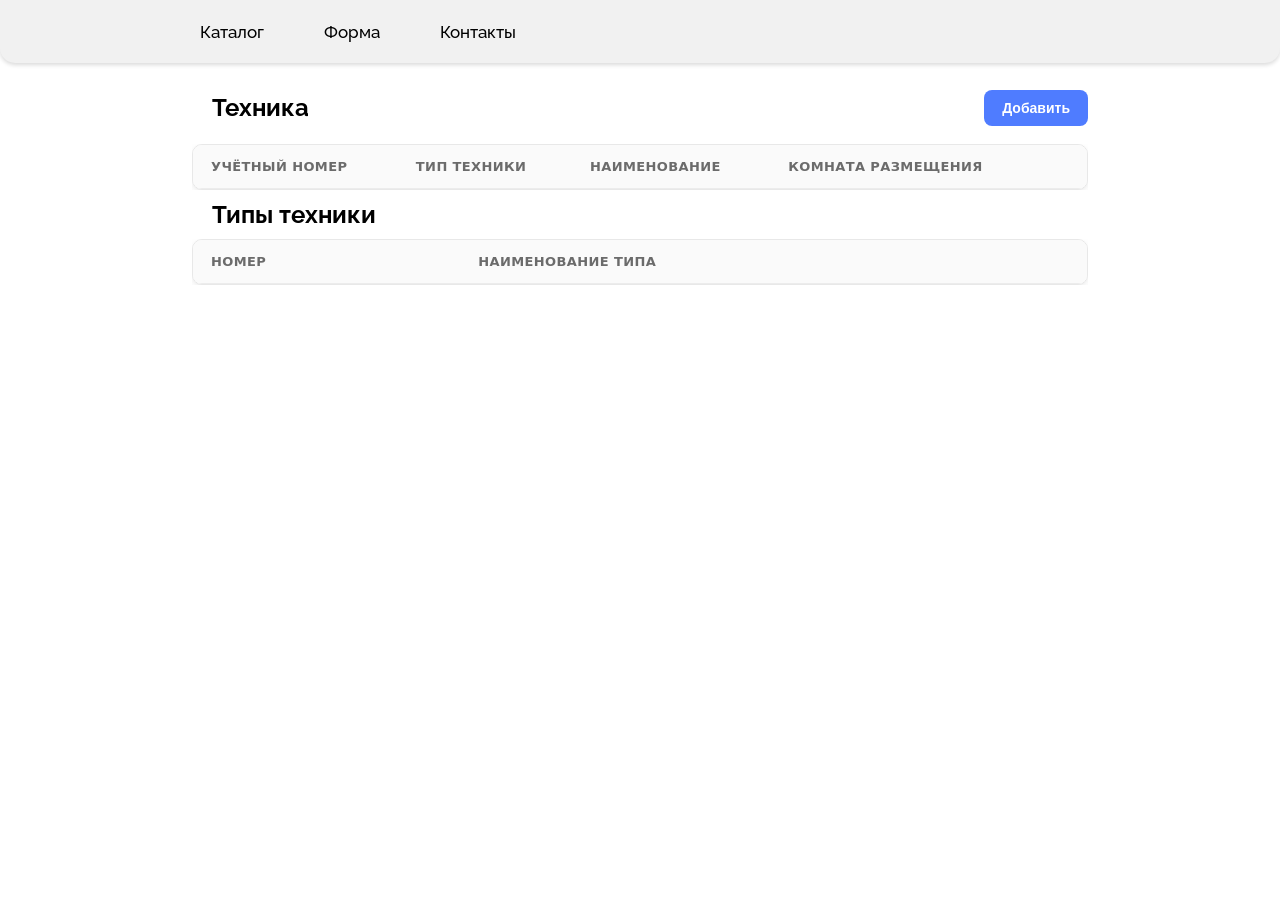
==== Frontend/index.html @ b854e95e "Start the project" ====
<!DOCTYPE html>
<html lang="ru">

<head>
    <meta charset="UTF-8">
    <meta name="viewport" content="width=device-width, initial-scale=1.0">
    <title>Тестовое Ровенский</title>
    <script src="https://code.jquery.com/jquery-3.5.1.min.js"></script>
    <link rel="stylesheet" href="https://cdn3.devexpress.com/jslib/25.1.15/css/dx.light.css">
    <script src="https://cdn3.devexpress.com/jslib/25.1.15/js/dx.all.js"></script>
    <link rel="stylesheet" href="css/styles.css">
    <link rel="stylesheet" href="css/table.css">
    <link rel="stylesheet" href="css/form.css">
    <link rel="preconnect" href="https://fonts.googleapis.com">
    <link rel="preconnect" href="https://fonts.gstatic.com" crossorigin>
    <link href="https://fonts.googleapis.com/css2?family=Raleway:ital,wght@0,100..900;1,100..900&display=swap"
        rel="stylesheet">
</head>

<body class="dx-viewport">
    <div class="header">
        <div class="header-links">
            <a class="link" href="./catalog/page-catalog.html">Каталог</a>
            <a class="link" href="./catalog/page-form.html">Форма</a>
            <a class="link" href="./catalog/page-contacts.html">Контакты</a>
        </div>
    </div>

    <div class="app">
        <div class="table-wrapper">
            <div class="table-toolbar">
                <h2 class="table-header">Техника</h2>
                <button id="addTechnicBtn" type="button" class="btn btn-primary">Добавить</button>
            </div>
            <div class="table-wrapper">
                <table id="technicTable" class="table">
                    <thead>
                        <tr>
                            <th data-sort="account">Учётный номер</th>
                            <th data-sort="type">Тип техники</th>
                            <th data-sort="name">Наименование</th>
                            <th data-sort="room">Комната размещения</th>
                            <th></th>
                        </tr>
                    </thead>
                    <tbody></tbody>
                </table>
            </div>
        </div>

        <div class="table-wrapper">
            <div class="table-wrapper">
                <h2 class="table-header">Типы техники</h2>
                <div class="table-wrapper">
                    <table id="typesTable" class="table">
                        <thead>
                            <tr>
                                <th>Номер</th>
                                <th>Наименование типа</th>
                            </tr>
                        </thead>
                        <tbody></tbody>
                    </table>
                </div>
            </div>
        </div>


    </div>

    <div id="technicDialog" class="modal-overlay" hidden>
        <div class="modal-card form-card">
            <h2 id="dialogTitle" class="table-header">Добавление техники</h2>
            <form id="technicEditForm">
                <div class="form-grid">
                    <div class="form-group">
                        <label for="editAccount">Учётный номер</label>
                        <input id="editAccount" type="text" maxlength="32">
                    </div>
                    <div class="form-group">
                        <label for="editRoom">Комната размещения</label>
                        <input id="editRoom" type="number" min="1" max="1000">
                    </div>
                    <div class="form-group">
                        <label for="editName">Наименование</label>
                        <input id="editName" type="text" maxlength="256">
                    </div>
                    <div class="form-group">
                        <label for="editType">Тип техники</label>
                        <select id="editType"></select>
                    </div>
                </div>
                <div class="form-actions">
                    <button id="saveTechnic" type="button" class="btn btn-primary">Сохранить</button>
                    <button id="cancelDialog" type="button" class="btn btn-secondary">Отмена</button>
                </div>
            </form>
        </div>
    </div>

    <script src="js/common.js"></script>
    <script src="js/app.js"></script>
</body>

</html>
---- Frontend/css/styles.css ----
body {
    margin: 0;
    padding: 0;
    font-family: "Raleway", sans-serif !important;
    font-optical-sizing: auto;
    font-weight: 500;
    font-style: normal;
}

.header {
    display: flex;
    width: 100vw;
    height: 7vh;
    background-color: rgb(241, 241, 241);
    box-shadow: 0 2px 4px rgba(0, 0, 0, 0.15);
    border-bottom-left-radius: 15px;
    border-bottom-right-radius: 15px;
    align-items: stretch;
}

.header-links {
    display: flex;
    align-items: center;
    margin-left: 200px;
}

.link {
    text-decoration: none;
    font-size: 17px;
    margin-right: 60px;
    color: black !important;
}

.app {
    position: relative;
    transform: translate(-50%, 0);
    left: 50%;
    display: flex;
    align-items: center;
    width: 70vw;
    height: min-content;
    flex-direction: column;
    padding-top: 20px;
}

.table th {
    margin-right: 10px;
}

.btn {
    padding: 10px 18px;
    border: none;
    border-radius: 8px;
    font-size: 14px;
    font-weight: 600;
    cursor: pointer;
    transition: background-color 0.15s ease;
}

.btn-secondary {
    background: #f1f1f1;
    color: #2b2b2b;
}

.btn-secondary:hover {
    background: #e6e6e6;
}

.btn-primary {
    background: #4f7cff;
    color: #ffffff;
}

.btn-primary:hover {
    background: #3a66e8;
}

.btn-danger {
    padding: 6px 12px;
    background: #e5484d;
    color: #ffffff;
}

.btn-danger:hover {
    background: #c93b40;
}

.btn-sm {
    padding: 6px 12px;
    font-size: 13px;
}

.page-card {
    width: 642px;
    margin: 30px auto 0;
    background: #ffffff;
    border: 1px solid #e8e8e8;
    border-radius: 10px;
    padding: 20px;
    box-shadow: 0 1px 3px rgba(0, 0, 0, 0.04),
                0 4px 12px rgba(0, 0, 0, 0.05);
}

.page-card p {
    color: #6b6b6b;
    font-size: 14px;
    margin: 8px 0 0;
}

.form-actions{
    margin-top: 10px;
}
---- Frontend/css/table.css ----
.table-wrapper {
    display: flex;
    max-width: 100%;
    margin: 12px auto;
    padding: 0 16px;
    overflow-x: auto; flex-direction: column; 
    margin-bottom: 20px;
}

.table-header{
    margin: 0;
    margin-top: 10px ;
    margin-bottom: 10px;
    padding-left: 20px;
}

.table {
    width: 600px;
    border-collapse: separate;   
    border-spacing: 0;
    background: #ffffff;
    border: 1px solid #e8e8e8;
    border-radius: 10px;
    overflow: hidden;            
    box-shadow: 0 1px 3px rgba(0, 0, 0, 0.04),
                0 4px 12px rgba(0, 0, 0, 0.05);
    font-family: system-ui, Arial, sans-serif;
    font-size: 14px;
    color: #2b2b2b;
}

.table thead th {
    background: #fafafa;
    color: #6b6b6b;
    font-weight: 600;
    font-size: 13px;
    text-transform: uppercase;
    letter-spacing: 0.03em;
    text-align: left;
    padding: 14px 18px;
    border-bottom: 1px solid #ececec;
    white-space: nowrap;
}

.table tbody td {
    padding: 14px 18px;
    border-bottom: 1px solid #f1f1f1;
    vertical-align: middle;
    background: #ffffff;
}

.table tbody tr:last-child td {
    border-bottom: none;
}

.table tbody tr {
    transition: background-color 0.15s ease;
}
.table tbody tr:hover td {
    background: #f7f9fc;
}

.table tbody td:empty::after {
    color: #c0c0c0;
}

.table tbody tr.empty td {
    text-align: center;
    color: #9a9a9a;
    padding: 32px 18px;
    font-style: italic;
}

.table-toolbar {
    display: flex;
    justify-content: space-between;
    align-items: center;
    margin-bottom: 12px;
}

.table th[data-sort] {
    cursor: pointer;
    user-select: none;
}

.table th[data-sort]:hover {
    background: #f0f3f8;
}

.table th.sorted-asc::after {
    content: " ▲";
    color: #4f7cff;
}

.table th.sorted-desc::after {
    content: " ▼";
    color: #4f7cff;
}
---- Frontend/css/form.css ----
.app-form {
    display: flex;
    flex-direction: column;
    gap: 24px;
    width: 642px;
    margin: 30px auto 40px;
}

.form-card {
    margin-top: 25px;
    display: flex;
    flex-direction: column;
    gap: 18px;
    background: #ffffff;
    border: 1px solid #e8e8e8;
    border-radius: 10px;
    padding: 20px;
    box-shadow: 0 1px 3px rgba(0, 0, 0, 0.04),
                0 4px 12px rgba(0, 0, 0, 0.05);
}

.form-grid {
    display: grid;
    grid-template-columns: 1fr 1fr;
    gap: 16px;
}

.form-group {
    display: flex;
    flex-direction: column;
    gap: 6px;
}

.form-group label {
    font-size: 13px;
    font-weight: 600;
    color: #6b6b6b;
    text-transform: uppercase;
    letter-spacing: 0.03em;
}

.form-group input,
.form-group select {
    padding: 9px 12px;
    border: 1px solid #dcdcdc;
    border-radius: 8px;
    background: #fff;
    font-size: 14px;
    color: #2b2b2b;
    outline: none;
    transition: border-color 0.15s ease, box-shadow 0.15s ease;
}

.form-group input:focus,
.form-group select:focus {
    border-color: #7aa7ff;
    box-shadow: 0 0 0 3px rgba(122, 167, 255, 0.2);
}

.form-actions {
    display: flex;
    gap: 12px;
}

.actions-cell {
    text-align: right;
}

.modal-overlay {
    position: fixed;
    inset: 0;
    display: flex;
    align-items: center;
    justify-content: center;
    background: rgba(0, 0, 0, 0.35);
    z-index: 1000;
}

.modal-overlay[hidden] {
    display: none;
}

.modal-card {
    width: 560px;
    max-width: calc(100vw - 32px);
}

.table-wrapper {
    width: 100%;
    padding: 0;
    margin: 0;
}

.table {
    width: 100%;
    margin: 0;
}

.app-form {
    position: relative;
    transform: translate(-50%,0 );
    left: 50%;
    width: 842px;
    height: min-content;
    margin: 0;
}
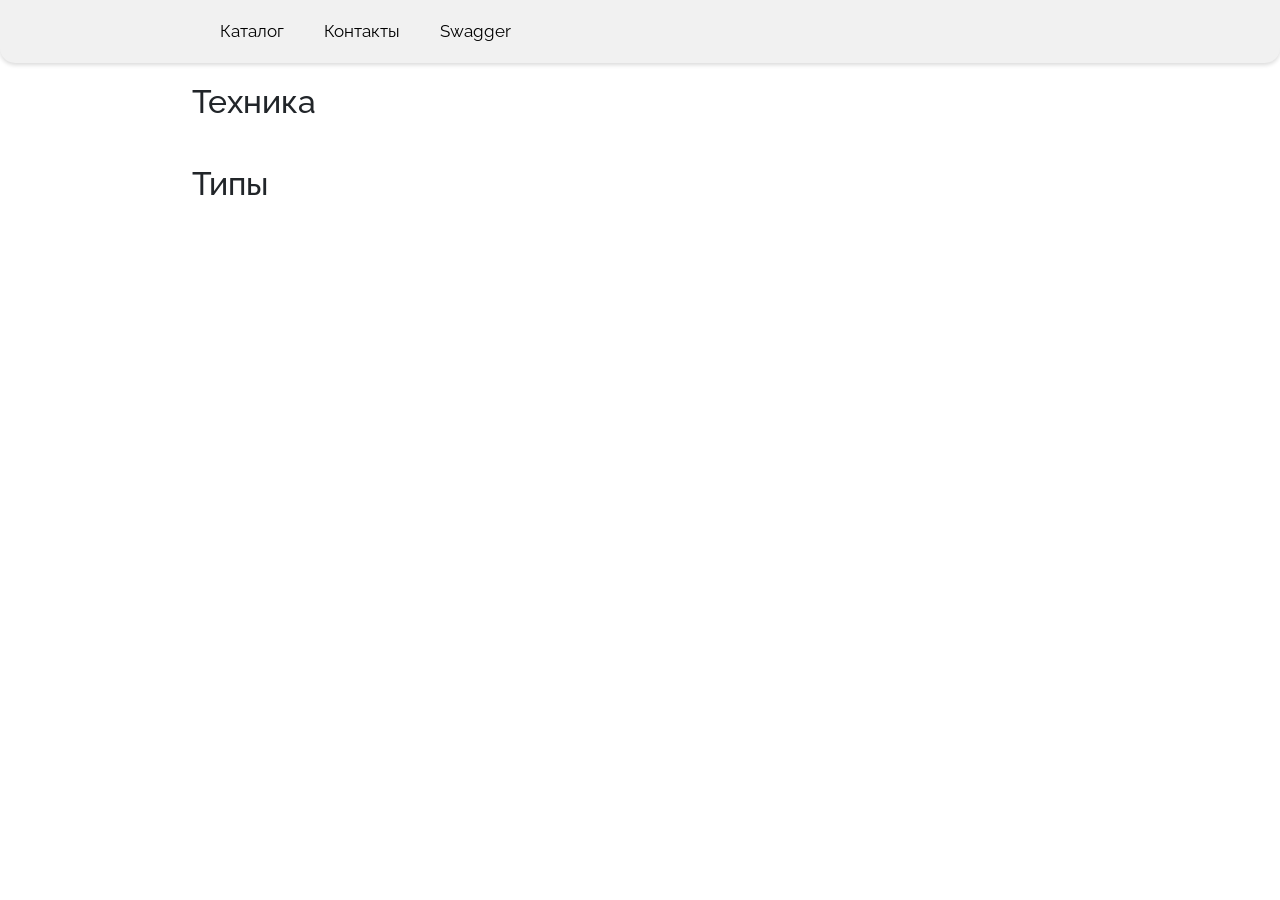
==== commit daa1191f: "Update and fix bugs" ====
--- a/Frontend/index.html
+++ b/Frontend/index.html
@@ -9,96 +9,34 @@
     <link rel="stylesheet" href="https://cdn3.devexpress.com/jslib/25.1.15/css/dx.light.css">
     <script src="https://cdn3.devexpress.com/jslib/25.1.15/js/dx.all.js"></script>
     <link rel="stylesheet" href="css/styles.css">
-    <link rel="stylesheet" href="css/table.css">
-    <link rel="stylesheet" href="css/form.css">
     <link rel="preconnect" href="https://fonts.googleapis.com">
     <link rel="preconnect" href="https://fonts.gstatic.com" crossorigin>
     <link href="https://fonts.googleapis.com/css2?family=Raleway:ital,wght@0,100..900;1,100..900&display=swap"
         rel="stylesheet">
+    <link href="https://cdn.jsdelivr.net/npm/bootstrap@5.3.3/dist/css/bootstrap.min.css" rel="stylesheet">
 </head>
 
 <body class="dx-viewport">
     <div class="header">
         <div class="header-links">
-            <a class="link" href="./catalog/page-catalog.html">Каталог</a>
-            <a class="link" href="./catalog/page-form.html">Форма</a>
-            <a class="link" href="./catalog/page-contacts.html">Контакты</a>
+            <a class="link" href="./p/page-catalog.html">Каталог</a>
+            <a class="link" href="./p/page-contacts.html">Контакты</a>
+            <a class="link end-line" href="http://localhost:8080/swagger/index.html">Swagger</a>
         </div>
     </div>
 
     <div class="app">
-        <div class="table-wrapper">
-            <div class="table-toolbar">
-                <h2 class="table-header">Техника</h2>
-                <button id="addTechnicBtn" type="button" class="btn btn-primary">Добавить</button>
-            </div>
-            <div class="table-wrapper">
-                <table id="technicTable" class="table">
-                    <thead>
-                        <tr>
-                            <th data-sort="account">Учётный номер</th>
-                            <th data-sort="type">Тип техники</th>
-                            <th data-sort="name">Наименование</th>
-                            <th data-sort="room">Комната размещения</th>
-                            <th></th>
-                        </tr>
-                    </thead>
-                    <tbody></tbody>
-                </table>
-            </div>
+        <div class="grid-wrapper">
+            <h2 class="table-header">Техника</h2>
+            <div id="gridTechnicContainer"></div>
         </div>
 
-        <div class="table-wrapper">
-            <div class="table-wrapper">
-                <h2 class="table-header">Типы техники</h2>
-                <div class="table-wrapper">
-                    <table id="typesTable" class="table">
-                        <thead>
-                            <tr>
-                                <th>Номер</th>
-                                <th>Наименование типа</th>
-                            </tr>
-                        </thead>
-                        <tbody></tbody>
-                    </table>
-                </div>
-            </div>
-        </div>
-
-
-    </div>
-
-    <div id="technicDialog" class="modal-overlay" hidden>
-        <div class="modal-card form-card">
-            <h2 id="dialogTitle" class="table-header">Добавление техники</h2>
-            <form id="technicEditForm">
-                <div class="form-grid">
-                    <div class="form-group">
-                        <label for="editAccount">Учётный номер</label>
-                        <input id="editAccount" type="text" maxlength="32">
-                    </div>
-                    <div class="form-group">
-                        <label for="editRoom">Комната размещения</label>
-                        <input id="editRoom" type="number" min="1" max="1000">
-                    </div>
-                    <div class="form-group">
-                        <label for="editName">Наименование</label>
-                        <input id="editName" type="text" maxlength="256">
-                    </div>
-                    <div class="form-group">
-                        <label for="editType">Тип техники</label>
-                        <select id="editType"></select>
-                    </div>
-                </div>
-                <div class="form-actions">
-                    <button id="saveTechnic" type="button" class="btn btn-primary">Сохранить</button>
-                    <button id="cancelDialog" type="button" class="btn btn-secondary">Отмена</button>
-                </div>
-            </form>
+        <div class="grid-wrapper">
+            <h2 class="table-header">Типы</h2>
+            <div id="gridTechnicTypeContainer"></div>
         </div>
     </div>
 
-    <script src="js/common.js"></script>
     <script src="js/app.js"></script>
 </body>
 
--- a/Frontend/css/styles.css
+++ b/Frontend/css/styles.css
@@ -19,18 +19,41 @@
 }
 
 .header-links {
+    width: 100%;
     display: flex;
     align-items: center;
     margin-left: 200px;
 }
 
 .link {
+    position: relative;
+    text-align: center;
     text-decoration: none;
     font-size: 17px;
-    margin-right: 60px;
+    margin: 20px;
     color: black !important;
+    transition: color 0.25s ease;
 }
 
+.link::after {
+    content: "";
+    position: absolute;
+    left: 50%;
+    bottom: -4px;
+    width: 0;
+    height: 2px;
+    background: currentColor;
+    transform: translateX(-50%);
+    transition: width 0.25s ease;
+}
+
+.link:hover {
+    color: #3b6fd4 !important;
+}
+
+.link:hover::after {
+    width: 100%;
+}
 .app {
     position: relative;
     transform: translate(-50%, 0);
@@ -109,4 +132,40 @@
 
 .form-actions{
     margin-top: 10px;
+}
+
+.grid-wrapper {
+    width: 100%;
+    display: flex;
+    flex-direction: column;
+    gap: 12px;
+    margin-bottom: 24px;
+}
+
+.dx-datagrid {
+    font-family: "Raleway", sans-serif;
+}
+
+.btn-telegram {
+    margin-top: 20px;
+    background: #2aabee;
+    color: #ffffff;
+}
+
+.btn-telegram:hover {
+    background: #229ed9;
+    color: #ffffff;
+}
+
+.btn-call {
+    margin-top: 20px;
+    background: #25d366 !important;
+    border-color: #1ebe5d !important;
+    color: #ffffff;
+}
+
+.btn-call:hover {
+    background: #1ebe5d !important;
+    border-color: #1ebe5d !important;
+    color: #ffffff;
 }
